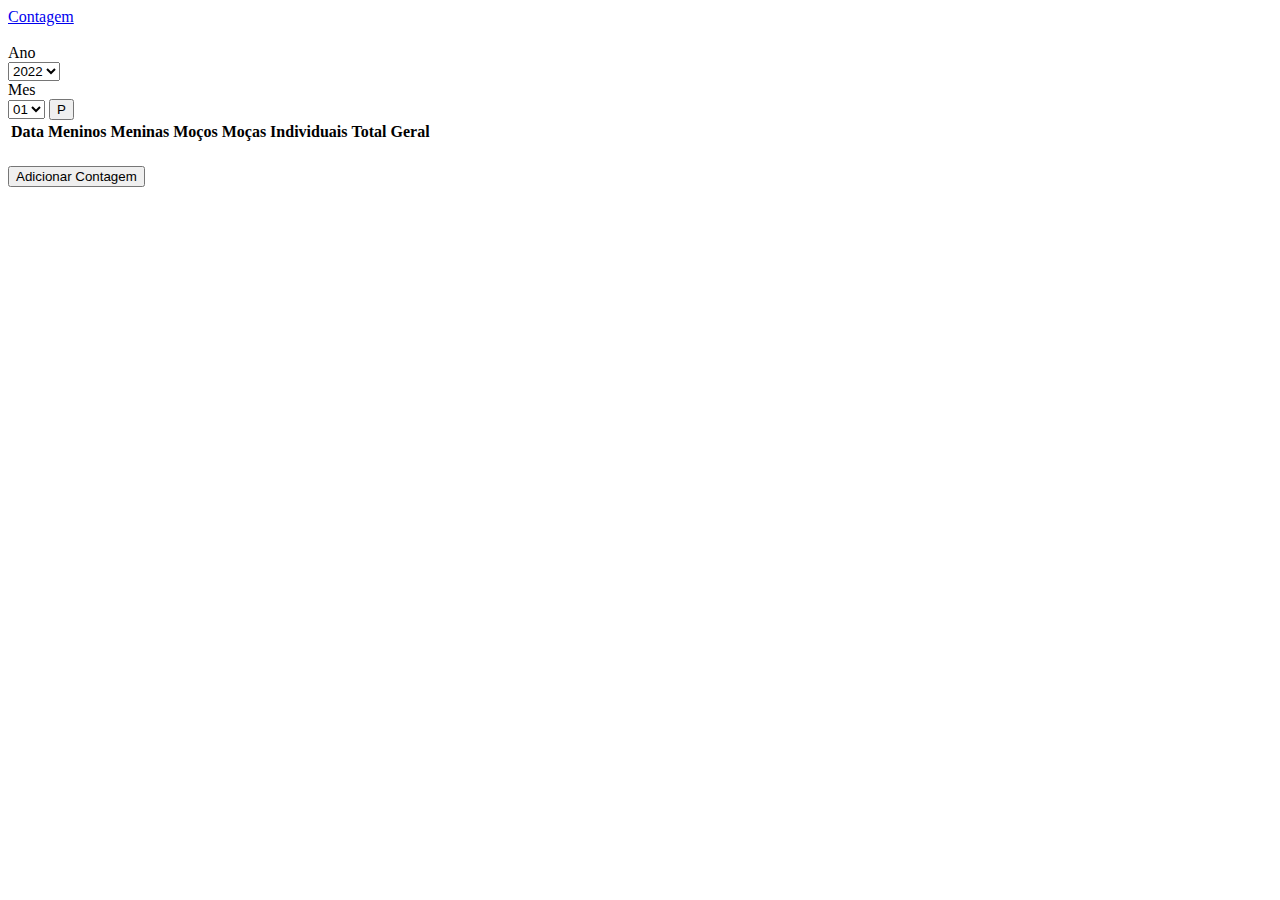
==== src/main/resources/templates/index.html @ d05d395f "feat: Implementing new count form, validation and bussiness rule" ====
<!DOCTYPE html>
<html xmlns="http://www.w3.org/1999/xhtml" xmlns:th="http://www.thymeleaf.org">
<head>
    <meta charset="UTF-8">
    <title>Contagem Recitativos</title>
    <link rel="stylesheet" href="https://cdn.jsdelivr.net/npm/bootstrap@4.1.3/dist/css/bootstrap.min.css"
          integrity="sha384-MCw98/SFnGE8fJT3GXwEOngsV7Zt27NXFoaoApmYm81iuXoPkFOJwJ8ERdknLPMO" crossorigin="anonymous">
    <script>
        function selectBoxOnChanges(){
            var year = document.getElementById('inputGroupDateAno').value;
            var month = document.getElementById('inputGroupDateMes').value;
            window.location = `/web/ccbrec?year=${year}&month=${month}`;
        }

        function toggleAddCountButton(){
            var form = document.getElementById("add-count-form");
            form.style.display = form.style.display == "none" ? "" : "none"; 
        }
    </script>
</head>
<body>

<nav class="navbar navbar-dark bg-dark">
    <a class="navbar-brand" href="#">Contagem</a>
    <a class="navbar-brand" href="#" th:text="${username}" ></a>
</nav>
<br>
<div class="container">
    <div class="input-group mb-3">
        <div class="input-group-prepend">
            <label class="input-group-text" for="inputGroupDateAno">Ano</label>
        </div>
        <select class="custom-select" id="inputGroupDateAno">
            <option value="2022">2022</option>
            <option value="2023">2023</option>
            <option value="2024">2024</option>
        </select>
        <div class="input-group-prepend">
            <label class="input-group-text" for="inputGroupDateMes">Mes</label>
        </div>
        <select class="custom-select" id="inputGroupDateMes">
            <option value="01">01</option>
            <option value="02">02</option>
            <option value="03">03</option>
            <option value="04">04</option>
            <option value="05">05</option>
            <option value="06">06</option>
            <option value="07">07</option>
            <option value="08">08</option>
            <option value="09">09</option>
            <option value="10">10</option>
            <option value="11">11</option>
            <option value="12">12</option>
        </select>
        <button type="button" class="btn btn-outline-primary" id="dateButton" onclick="javascrpt:selectBoxOnChanges()">
            P
        </button>
    </div>
    <table class="table table-dark table-striped table-bordered table-hover table-sm ">
        <thead class="thead-dark">
        <tr>
            <th scope="col">Data</th>
            <th scope="col">Meninos</th>
            <th scope="col">Meninas</th>
            <th scope="col">Moços</th>
            <th scope="col">Moças</th>
            <th scope="col">Individuais</th>
            <th scope="col">Total Geral</th>
        </tr>
        </thead>
        <tbody>
        <tr class="" th:each="dto: ${counts}">
            <td th:text="${dto.getDate()}"></td>
            <td th:text="${dto.getBoys()}"></td>
            <td th:text="${dto.getGirls()}"></td>
            <td th:text="${dto.getYoungBoys()}"></td>
            <td th:text="${dto.getYoungGirls()}"></td>
            <td th:text="${dto.getIndividuals()}"></td>
            <td th:text="${dto.getTotal()}"></td>
        </tr>
        </tbody>
    </table>

    <br>
    <button class="btn btn-secondary" onclick="toggleAddCountButton()">Adicionar Contagem</button>
</div>
<div class="container">
    <br>
    <form style="display: none;" id="add-count-form" action="#" th:action="@{/web/ccbrec/addNewCount}"
          th:object="${formDTO}" method="POST">
        <div class="row">
            <div class="col">
                <label for="date">Dia da reunião</label>
                <input type="date" id="date" name="date" class="form-control" placeholder="Data" th:field="*{date}"
                       value="">
                <br>
                <label for="boys">Meninos</label>
                <input type="text" id="boys" name="boys" class="form-control" placeholder="Meninos" th:field="*{boys}">
                <br>
                <label for="girls">Meninas</label>
                <input type="text" id="girls" name="girls" class="form-control" placeholder="Meninas"
                       th:field="*{girls}">
            </div>

            <div class="col">
                <label for="boys">Moças</label>
                <input type="text" id="youngGirls" name="youngGirls" class="form-control" placeholder="Moças"
                       th:field="*{youngGirls}">
                <br>
                <label for="boys">Moços</label>
                <input type="text" id="youngBoys" name="youngBoys" class="form-control" placeholder="Moços"
                       th:field="*{youngBoys}">
                <br>
                <label for="boys">Individuais</label>
                <input type="text" id="individuals" name="individuals" class="form-control" placeholder="Individuais"
                       th:field="*{individuals}">
            </div>
        </div>
        <br>
        <button class="btn btn-primary" type="submit">Salvar</button>
    </form>
</div>
</body>
</html>
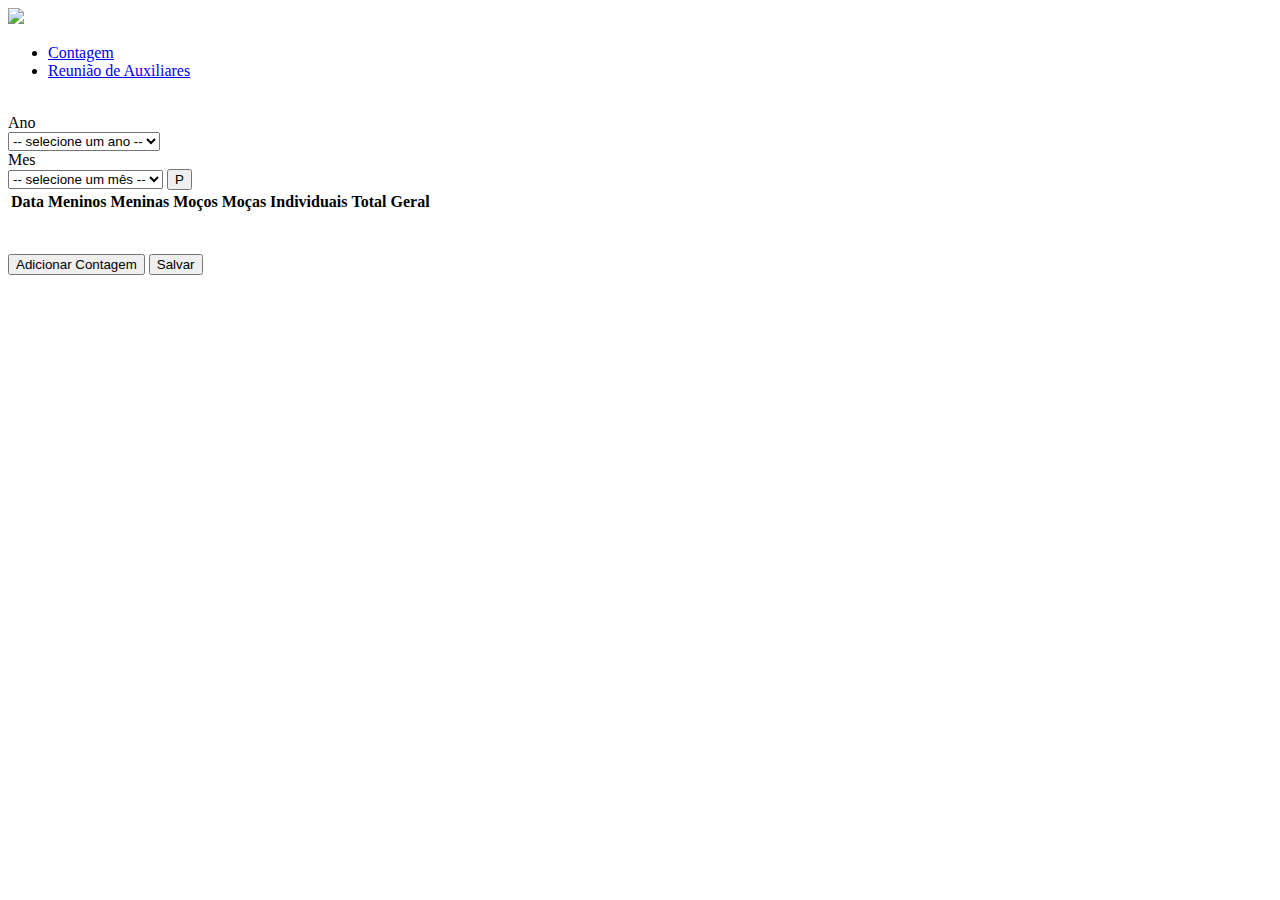
==== commit 44599961: "feat: Making table editable and customizing navbar" ====
--- a/src/main/resources/templates/index.html
+++ b/src/main/resources/templates/index.html
@@ -2,6 +2,7 @@
 <html xmlns="http://www.w3.org/1999/xhtml" xmlns:th="http://www.thymeleaf.org">
 <head>
     <meta charset="UTF-8">
+    <link rel="shortcut icon" href="https://congregacaocristanobrasil.org.br/assets/images/logo-ccb-light.png" type="image/png">
     <title>Contagem Recitativos</title>
     <link rel="stylesheet" href="https://cdn.jsdelivr.net/npm/bootstrap@4.1.3/dist/css/bootstrap.min.css"
           integrity="sha384-MCw98/SFnGE8fJT3GXwEOngsV7Zt27NXFoaoApmYm81iuXoPkFOJwJ8ERdknLPMO" crossorigin="anonymous">
@@ -20,8 +21,22 @@
 </head>
 <body>
 
-<nav class="navbar navbar-dark bg-dark">
-    <a class="navbar-brand" href="#">Contagem</a>
+<nav class="navbar navbar-expand-lg navbar-light bg-secondary">
+    <a class="navbar-brand" href="#">
+        <img src="https://congregacaocristanobrasil.org.br/assets/images/logo-ccb-light.png"  height="50" class="d-inline-block align-top">
+    </a>
+    <div class="collapse navbar-collapse" id="navbarSupportedContent">
+        <ul class="navbar-nav mr-auto">
+
+            <li class="nav-item active">
+                <a class="nav-link" href="#">Contagem</span></a>
+            </li>
+
+            <li class="nav-item active">
+                <a class="nav-link" href="#">Reunião de Auxiliares</a>
+            </li>
+        </ul>
+    </div>
     <a class="navbar-brand" href="#" th:text="${username}" ></a>
 </nav>
 <br>
@@ -31,26 +46,28 @@
             <label class="input-group-text" for="inputGroupDateAno">Ano</label>
         </div>
         <select class="custom-select" id="inputGroupDateAno">
-            <option value="2022">2022</option>
-            <option value="2023">2023</option>
-            <option value="2024">2024</option>
+            <option disabled selected value> -- selecione um ano -- </option>
+            <option id="year2022" value="2022">2022</option>
+            <option id="year2023" value="2023">2023</option>
+            <option id="year2024" value="2024">2024</option>
         </select>
         <div class="input-group-prepend">
             <label class="input-group-text" for="inputGroupDateMes">Mes</label>
         </div>
         <select class="custom-select" id="inputGroupDateMes">
-            <option value="01">01</option>
-            <option value="02">02</option>
-            <option value="03">03</option>
-            <option value="04">04</option>
-            <option value="05">05</option>
-            <option value="06">06</option>
-            <option value="07">07</option>
-            <option value="08">08</option>
-            <option value="09">09</option>
-            <option value="10">10</option>
-            <option value="11">11</option>
-            <option value="12">12</option>
+            <option disabled selected value> -- selecione um mês -- </option>
+            <option id="month01" value="01">01</option>
+            <option id="month02" value="02">02</option>
+            <option id="month03" value="03">03</option>
+            <option id="month04" value="04">04</option>
+            <option id="month05" value="05">05</option>
+            <option id="month06" value="06">06</option>
+            <option id="month07" value="07">07</option>
+            <option id="month08" value="08">08</option>
+            <option id="month09" value="09">09</option>
+            <option id="month10" value="10">10</option>
+            <option id="month11" value="11">11</option>
+            <option id="month12" value="12">12</option>
         </select>
         <button type="button" class="btn btn-outline-primary" id="dateButton" onclick="javascrpt:selectBoxOnChanges()">
             P
@@ -70,19 +87,20 @@
         </thead>
         <tbody>
         <tr class="" th:each="dto: ${counts}">
-            <td th:text="${dto.getDate()}"></td>
-            <td th:text="${dto.getBoys()}"></td>
-            <td th:text="${dto.getGirls()}"></td>
-            <td th:text="${dto.getYoungBoys()}"></td>
-            <td th:text="${dto.getYoungGirls()}"></td>
-            <td th:text="${dto.getIndividuals()}"></td>
-            <td th:text="${dto.getTotal()}"></td>
+            <td contenteditable="false" th:text="${dto.getDate()}"></td>
+            <td contenteditable="true" th:text="${dto.getBoys()}"></td>
+            <td contenteditable="true" th:text="${dto.getGirls()}"></td>
+            <td contenteditable="true" th:text="${dto.getYoungBoys()}"></td>
+            <td contenteditable="true" th:text="${dto.getYoungGirls()}"></td>
+            <td contenteditable="true" th:text="${dto.getIndividuals()}"></td>
+            <td contenteditable="true" th:text="${dto.getTotal()}"></td>
         </tr>
         </tbody>
     </table>
 
     <br>
     <button class="btn btn-secondary" onclick="toggleAddCountButton()">Adicionar Contagem</button>
+    <button class="btn btn-success">Salvar</button>
 </div>
 <div class="container">
     <br>
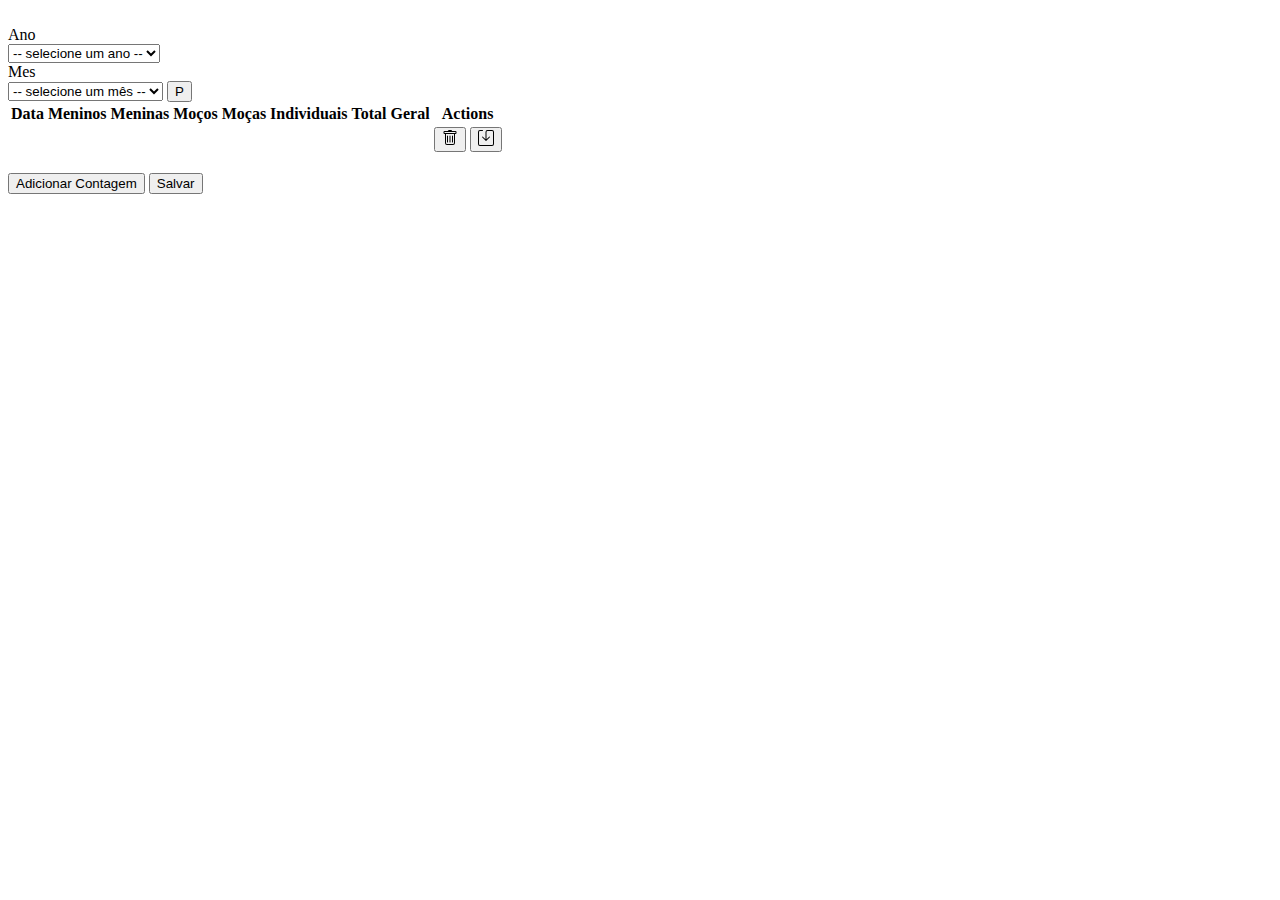
==== commit 1f459068: "feat: making HTML reusable" ====
--- a/src/main/resources/templates/index.html
+++ b/src/main/resources/templates/index.html
@@ -1,44 +1,10 @@
 <!DOCTYPE html>
 <html xmlns="http://www.w3.org/1999/xhtml" xmlns:th="http://www.thymeleaf.org">
-<head>
-    <meta charset="UTF-8">
-    <link rel="shortcut icon" href="https://congregacaocristanobrasil.org.br/assets/images/logo-ccb-light.png" type="image/png">
-    <title>Contagem Recitativos</title>
-    <link rel="stylesheet" href="https://cdn.jsdelivr.net/npm/bootstrap@4.1.3/dist/css/bootstrap.min.css"
-          integrity="sha384-MCw98/SFnGE8fJT3GXwEOngsV7Zt27NXFoaoApmYm81iuXoPkFOJwJ8ERdknLPMO" crossorigin="anonymous">
-    <script>
-        function selectBoxOnChanges(){
-            var year = document.getElementById('inputGroupDateAno').value;
-            var month = document.getElementById('inputGroupDateMes').value;
-            window.location = `/web/ccbrec?year=${year}&month=${month}`;
-        }
 
-        function toggleAddCountButton(){
-            var form = document.getElementById("add-count-form");
-            form.style.display = form.style.display == "none" ? "" : "none"; 
-        }
-    </script>
-</head>
+<head th:replace="~{common :: head}"></head>
+
 <body>
-
-<nav class="navbar navbar-expand-lg navbar-light bg-secondary">
-    <a class="navbar-brand" href="#">
-        <img src="https://congregacaocristanobrasil.org.br/assets/images/logo-ccb-light.png"  height="50" class="d-inline-block align-top">
-    </a>
-    <div class="collapse navbar-collapse" id="navbarSupportedContent">
-        <ul class="navbar-nav mr-auto">
-
-            <li class="nav-item active">
-                <a class="nav-link" href="#">Contagem</span></a>
-            </li>
-
-            <li class="nav-item active">
-                <a class="nav-link" href="#">Reunião de Auxiliares</a>
-            </li>
-        </ul>
-    </div>
-    <a class="navbar-brand" href="#" th:text="${username}" ></a>
-</nav>
+<nav th:replace="~{common :: nav}"></nav>
 <br>
 <div class="container">
     <div class="input-group mb-3">
@@ -83,6 +49,7 @@
             <th scope="col">Moças</th>
             <th scope="col">Individuais</th>
             <th scope="col">Total Geral</th>
+            <th scope="col-light">Actions</th>
         </tr>
         </thead>
         <tbody>
@@ -94,6 +61,19 @@
             <td contenteditable="true" th:text="${dto.getYoungGirls()}"></td>
             <td contenteditable="true" th:text="${dto.getIndividuals()}"></td>
             <td contenteditable="true" th:text="${dto.getTotal()}"></td>
+            <td>
+                <button class="btn btn-danger" >
+                    <svg xmlns="http://www.w3.org/2000/svg" width="16" height="16" fill="currentColor" class="bi bi-trash" viewBox="0 0 16 16">
+                        <path d="M5.5 5.5A.5.5 0 0 1 6 6v6a.5.5 0 0 1-1 0V6a.5.5 0 0 1 .5-.5m2.5 0a.5.5 0 0 1 .5.5v6a.5.5 0 0 1-1 0V6a.5.5 0 0 1 .5-.5m3 .5a.5.5 0 0 0-1 0v6a.5.5 0 0 0 1 0z"/>
+                        <path d="M14.5 3a1 1 0 0 1-1 1H13v9a2 2 0 0 1-2 2H5a2 2 0 0 1-2-2V4h-.5a1 1 0 0 1-1-1V2a1 1 0 0 1 1-1H6a1 1 0 0 1 1-1h2a1 1 0 0 1 1 1h3.5a1 1 0 0 1 1 1zM4.118 4 4 4.059V13a1 1 0 0 0 1 1h6a1 1 0 0 0 1-1V4.059L11.882 4zM2.5 3h11V2h-11z"/>
+                    </svg>
+                </button>
+                <button class="btn btn-success" th:onclick="'editCount()'">
+                    <svg xmlns="http://www.w3.org/2000/svg" width="16" height="16" fill="currentColor" class="bi bi-save" viewBox="0 0 16 16">
+                        <path d="M2 1a1 1 0 0 0-1 1v12a1 1 0 0 0 1 1h12a1 1 0 0 0 1-1V2a1 1 0 0 0-1-1H9.5a1 1 0 0 0-1 1v7.293l2.646-2.647a.5.5 0 0 1 .708.708l-3.5 3.5a.5.5 0 0 1-.708 0l-3.5-3.5a.5.5 0 1 1 .708-.708L7.5 9.293V2a2 2 0 0 1 2-2H14a2 2 0 0 1 2 2v12a2 2 0 0 1-2 2H2a2 2 0 0 1-2-2V2a2 2 0 0 1 2-2h2.5a.5.5 0 0 1 0 1z"/>
+                    </svg>
+                </button>
+            </td>
         </tr>
         </tbody>
     </table>
@@ -135,7 +115,7 @@
             </div>
         </div>
         <br>
-        <button class="btn btn-primary" type="submit">Salvar</button>
+        <button id="upsert-submit" class="btn btn-primary" type="submit">Salvar</button>
     </form>
 </div>
 </body>
